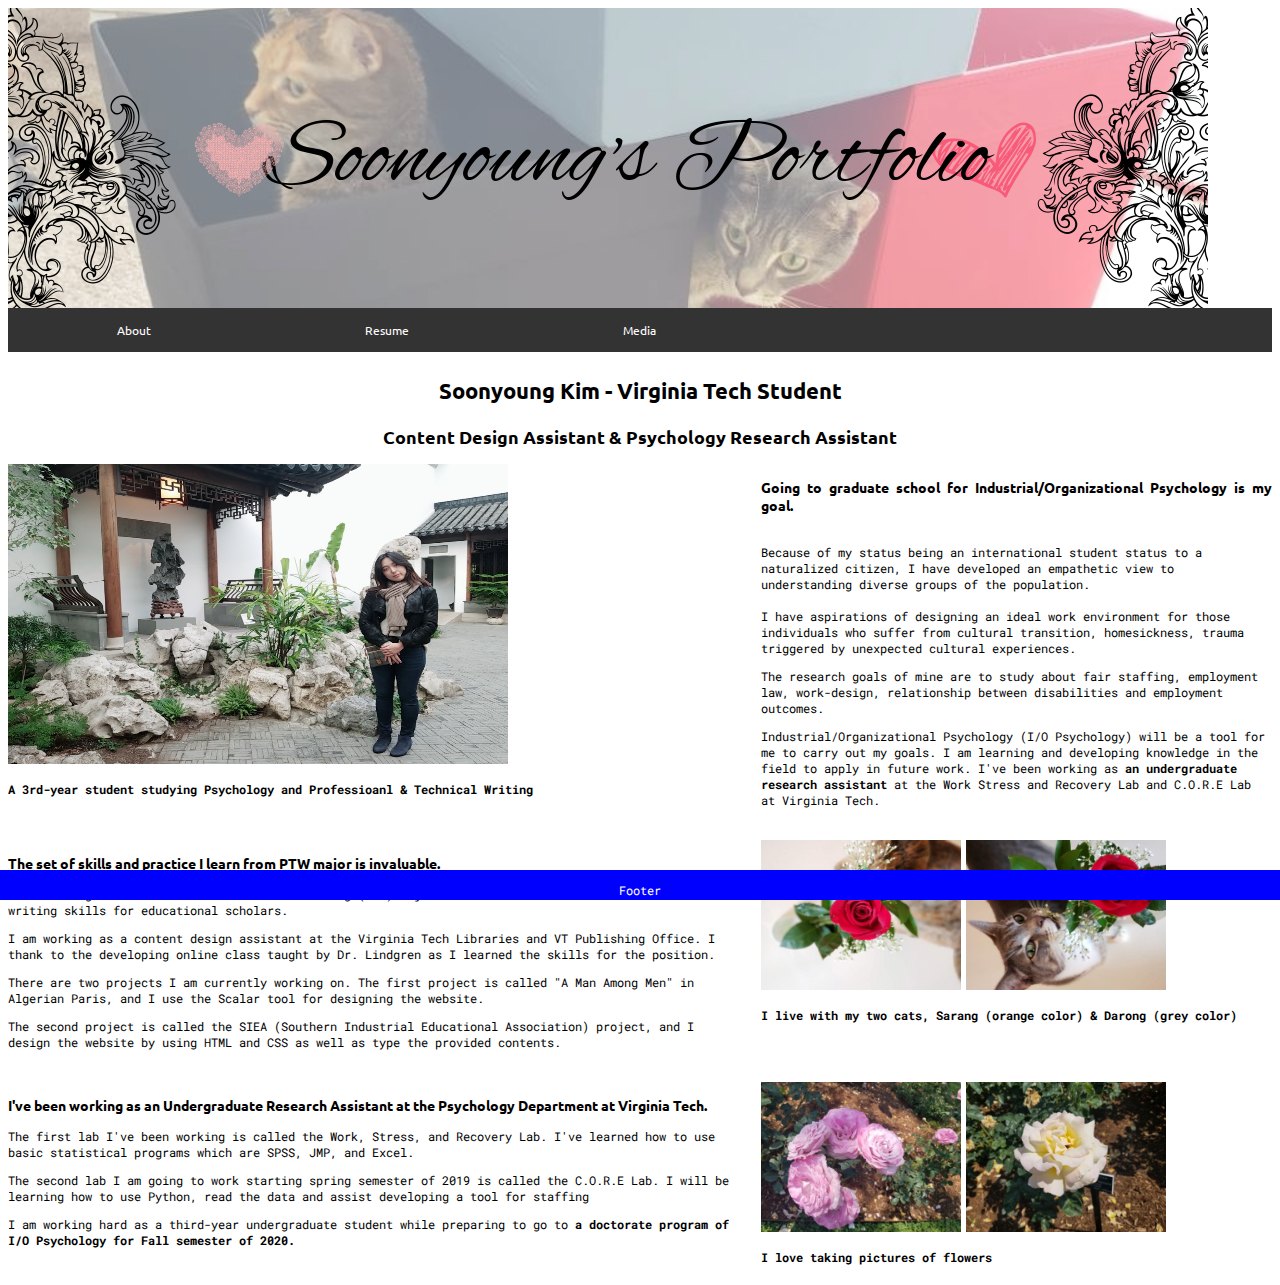
==== index.html @ d9237968 "progress" ====
<!DOCTYPE html>
<html lang="en">
  <head>
    <main>
      <a href="index.html">
      <img src="assets/img/img 7.jpg"
      style=width:1200px;height:300px;
      img align="middle" title="Soonyoung's Cats" alt="Cats"
      class="center"></a>

    <style>
    .img {
        display:block;
        margin-left: auto;
        margin-right: auto;
    }
    </style>
 </main>

    <title>Soonyoung C. Kim Portfolio</title>
    <meta charset="utf-8">
    <meta http-equiv="X-UA-Compatible" content="IE=edge">
    <meta name="viewport" content="width=device-width, initial-scale=1">
    <meta name="viewport" content="width=device-width, initial-scale=1, maximum-scale=1">
    <meta name="description" content="Professional Portfolio." />
    <meta name="author" content="Soonyoung Kim" />


    <link rel="stylesheet" type="text/css" href="assets/css/style.css" />
  </head>

    <ul class="navigation">
    <nav>
        <li><a class="active" href="index.html">About</a>
        <li><a href="resume.html">Resume</a>
        <li><a href="media.html">Media</a></li>
    </ul>
  </nav>

  <style>
  ul{
    list-style-type: none;
    margin: 0;
    padding: 0;
    overflow: hidden;
    background-color: #333;
  }

  li {
      float: right;
  }

  li a {
      display: block;
      color: white;
      text-align: center;
      padding: 14px 16px;
      text-decoration: none;
  }

  li a:hover {
      background-color: #111;
  }

  </style>

  <div>
    <h1>Soonyoung Kim - Virginia Tech Student </h1>
    <h2> Content Design Assistant & Psychology Research Assistant </h2>
    <p class="Home">
  </div>
</head>

<style>
h1{
  text-align: center;
  padding-top: 10px;
}
h2 {
  padding-top: 5px;
  text-align: center;
}
</style>

  <body>
    <section class="grid-container">

  <div id="soon-img1">
    <img src="assets/img/soon1.jpeg" alt="Myself"
      width="500" height="300">
    <p><b>A 3rd-year student studying Psychology and Professioanl & Technical Writing</b></p>
  </div>

  <div id="soon-txt1">
    <h3>Going to graduate school for Industrial/Organizational Psychology is my goal.</h3>
    <p>
      <br>Because of my status being an international student status to a naturalized citizen, I have developed an empathetic view to understanding diverse groups of the population.</br>
      <br>I have aspirations of designing an ideal work environment for those individuals who suffer from cultural transition, homesickness, trauma triggered by unexpected cultural experiences.</br>
    </p>
    <p>
      The research goals of mine are to study about fair staffing, employment law, work-design, relationship between disabilities and employment outcomes.
    </p>
      <p>
        Industrial/Organizational Psychology (I/O Psychology) will be a tool for me to carry out my goals. I am learning and developing knowledge in the field to apply in future work. I've been working as <b>an undergraduate research assistant</b> at the Work Stress and Recovery Lab and C.O.R.E Lab at Virginia Tech.
      </p>
  </div>
  <div id="soon-txt2">
    <h3>The set of skills and practice I learn from PTW major is invaluable.</h3>
    <p>
      The knowledge of Professional & Technical Writing (PTW) major trains me to be familiar with technical writing skills for educational scholars.
    </p>
    <p>
      I am working as a content design assistant at the Virginia Tech Libraries and VT Publishing Office. I thank to the developing online class taught by Dr. Lindgren as I learned the skills for the position.
    </p>
    <p>
      There are two projects I am currently working on. The first project is called "A Man Among Men" in Algerian Paris, and I use the Scalar tool for designing the website.
    </p>
    <p>The second project is called the SIEA (Southern Industrial Educational Association) project, and I design the website by using HTML and CSS as well as type the provided contents.
    </p>
  </div>

  <div id="soon-img2">
    <img src="assets/img/rose6.jpeg" alt="cat1"
    width="200" height="150">
    <img src="assets/img/rose5.jpeg" alt="cat2"
    width="200" height="150">
    <p><b>I live with my two cats, Sarang (orange color) & Darong (grey color)</b></p>
  </div>

  <div id="soon-img3">
    <img src="assets/img/rose3.jpeg" alt="flowers2"
    width="200" height="150">
    <img src="assets/img/rose4.jpeg" alt="flowers2"
    width="200" height="150">
    <p><b>I love taking pictures of flowers</b></p>
    </div>

  <div id="soon-txt3">
    <h3>I've been working as an Undergraduate Research Assistant at the Psychology Department at Virginia Tech. </h3>
    <p>
      The first lab I've been working is called the Work, Stress, and Recovery Lab. I've learned how to use basic statistical programs which are SPSS, JMP, and Excel.
    </p>
    <p>
      The second lab I am going to work starting spring semester of 2019 is called the C.O.R.E Lab. I will be learning how to use Python, read the data and assist developing a tool for staffing
    </p>
    <p>
      I am working hard as a third-year undergraduate student while preparing to go to <b>a doctorate program of I/O Psychology for Fall semester of 2020.</b>
    </p>

    <style>
    .footer {
      position: fixed;
      left: 0;
      bottom: 0;
      width: 100%;
      height: 25px;
      background-color: blue;
      color: white;
      text-align: center;
      padding-top: 0px;
      padding-bottom: 5px;
    }
    </style>

    <div class="footer">
      <p>Footer</p>
    </div>

  </body>
</html>
---- assets/css/style.css ----
@import url("https://fonts.googleapis.com/css?family=Montserrat|Roboto+Mono|Ubuntu");

html {
  font-size:18px;
}

p{
  font-family: 'Roboto Mono', monospace;
  font-size: 12px;
}

h1{
  font-family: 'Ubuntu', sans-serif;
  text-align: justify;
  font-size: 22px;
}

h2 {
  font-family: 'Ubuntu', sans-serif;
  text-align: justify;
  font-size: 18px;
}

h3 {
  font-family: 'Ubuntu', sans-serif;
  text-align: justify;
  font-size: 14px;
}

li{
  font-family: 'Ubuntu', sans-serif;
  text-align: justify;
  font-size: 12px;
}

h4 {
  font-family: 'Ubuntu', sans-serif;
  text-align: justify;
  font-size: 10px;
}

nav {
  display: grid;
  grid-template-columns: 1fr 1fr 1fr 1fr 1fr;
  list-style: none;
  text-align: right;
  padding: 0 0;
  font-family: 'Montserrat',sans-serif;
  }


.grid-container {
    display: grid;
    grid-gap: 20px;
  }

  div#soon-img1 {
    grid-column: 1 / 4;
    grid-row: 1 / 2;
  }
  div#soon-txt1{
    grid-column: 4 / 8;
    grid-row: 1 / 2;
  }

  div#soon-txt2 {
    grid-column: 1 / 4;
    grid-row: 2 / 3;
  }
  div#soon-img2 {
    grid-column: 4 / 8;
    grid-row: 2 / 3;
  }
  div#soon-txt3 {
    grid-column: 1 / 4;
    grid-row: 3 / 4;
  }

  div#soon-img3 {
    grid-column: 4 / 8;
    grid-row: 3  / 4;
  }

.body {
  display: grid;
  font-family:"Roboto", sans-serif;}
}
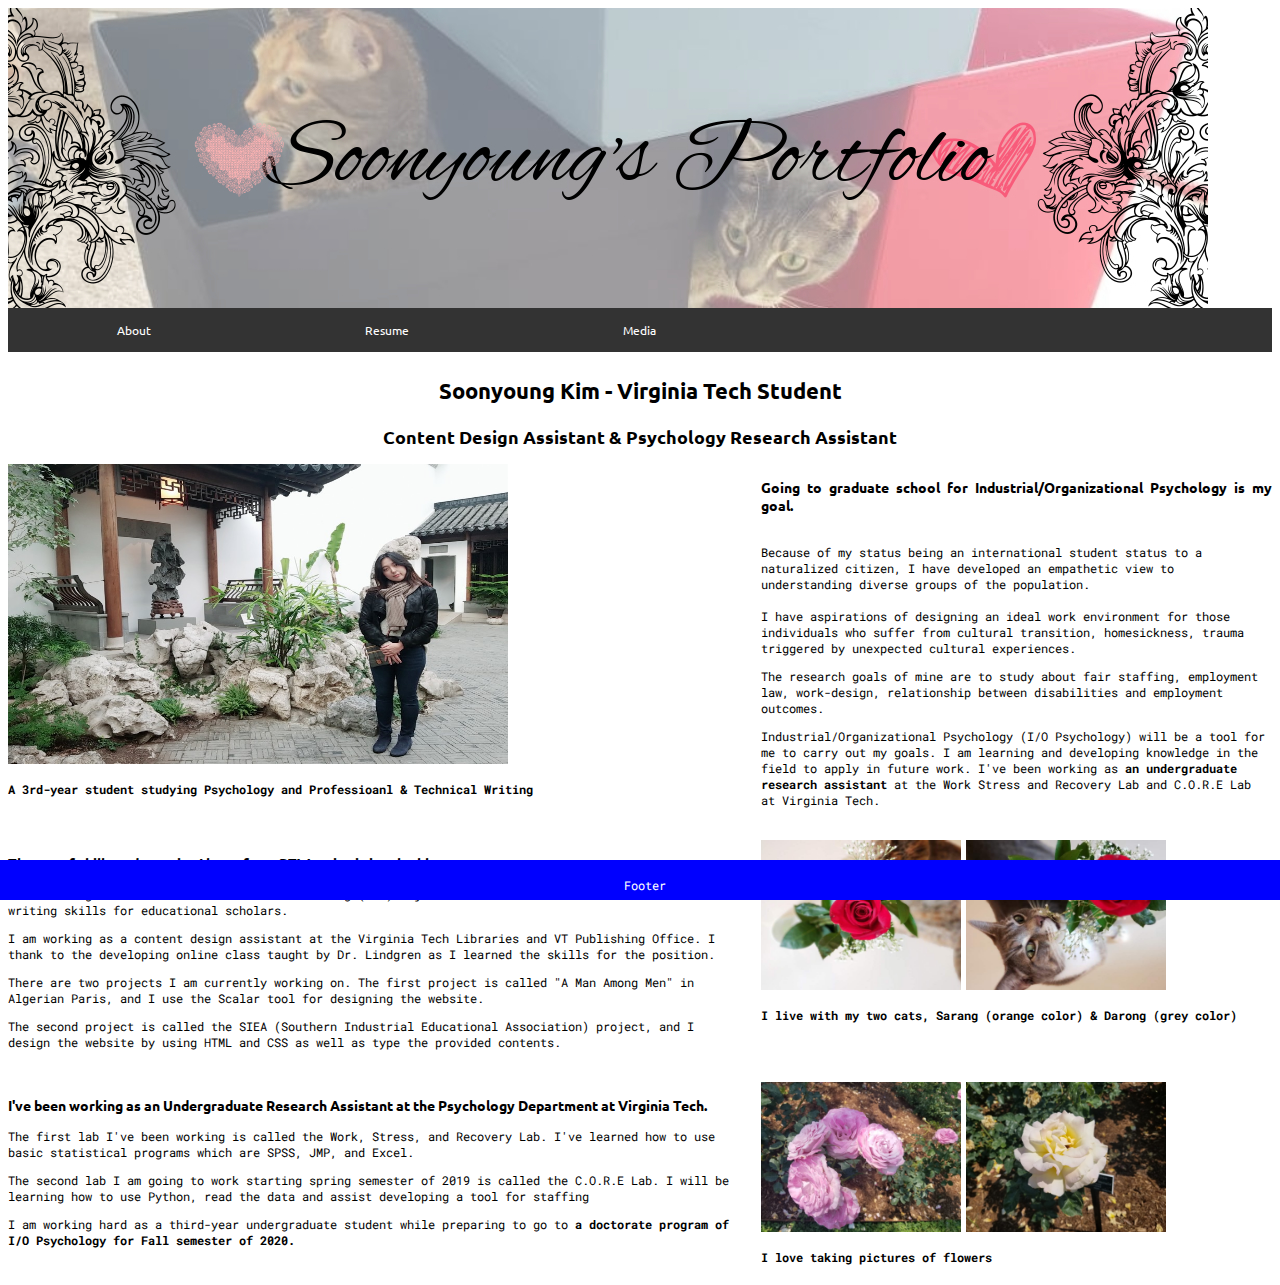
==== commit 905f73e5: "l" ====
--- a/index.html
+++ b/index.html
@@ -21,7 +21,6 @@
     <meta charset="utf-8">
     <meta http-equiv="X-UA-Compatible" content="IE=edge">
     <meta name="viewport" content="width=device-width, initial-scale=1">
-    <meta name="viewport" content="width=device-width, initial-scale=1, maximum-scale=1">
     <meta name="description" content="Professional Portfolio." />
     <meta name="author" content="Soonyoung Kim" />
 
@@ -147,7 +146,7 @@
       I am working hard as a third-year undergraduate student while preparing to go to <b>a doctorate program of I/O Psychology for Fall semester of 2020.</b>
     </p>
 
-    <style>
+  <style>
     .footer {
       position: fixed;
       left: 0;
@@ -157,11 +156,10 @@
       background-color: blue;
       color: white;
       text-align: center;
-      padding-top: 0px;
-      padding-bottom: 5px;
+      padding: 5px;
+      padding-bottom: 10px;
     }
-    </style>
-
+  </style>
     <div class="footer">
       <p>Footer</p>
     </div>
--- a/assets/css/style.css
+++ b/assets/css/style.css
@@ -2,6 +2,18 @@
 
 html {
   font-size:18px;
+}
+
+.page {
+  display: flex;
+  flex-wrap: wrap;
+}
+.section {
+  width: 100%;
+  height: 300px;
+  display: flex;
+  justify-content: center;
+  align-items: center;
 }
 
 p{
@@ -85,3 +97,16 @@
   display: grid;
   font-family:"Roboto", sans-serif;}
 }
+
+.footer {
+  position: fixed;
+  left: 0;
+  bottom: 0;
+  width: 100%;
+  height: 25px;
+  background-color: blue;
+  color: white;
+  text-align: center;
+  padding-top: 0px;
+  padding-bottom: 5px;
+}
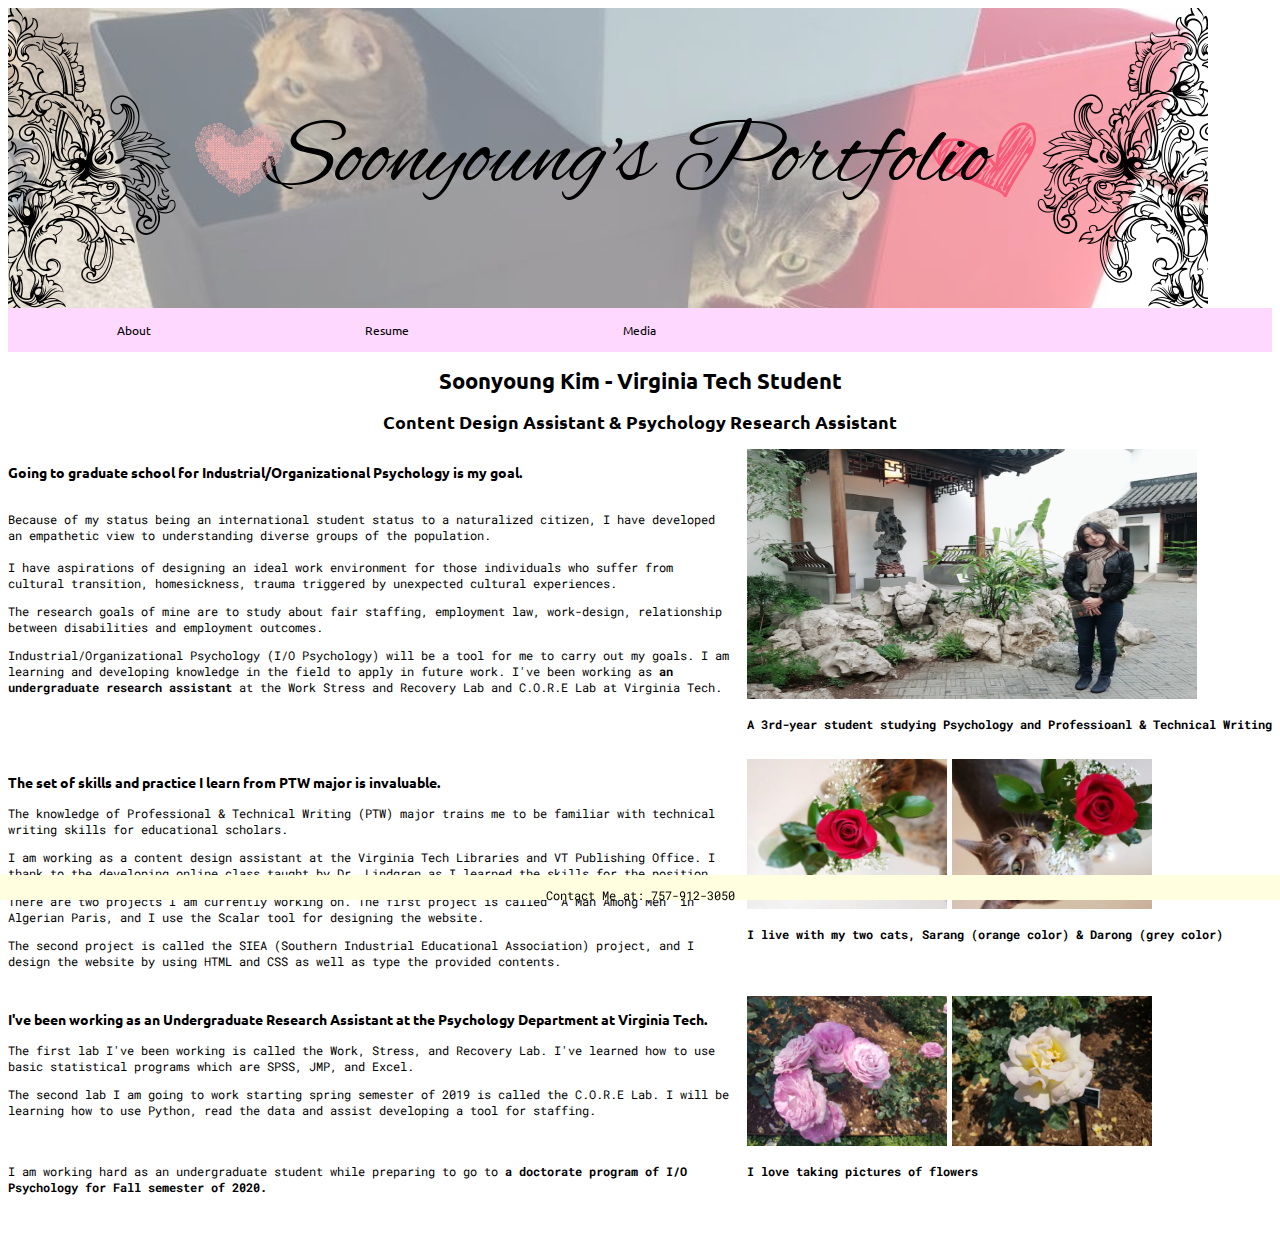
==== commit 802d1287: "almost done" ====
--- a/index.html
+++ b/index.html
@@ -3,24 +3,13 @@
   <head>
     <main>
       <a href="index.html">
-      <img src="assets/img/img 7.jpg"
-      style=width:1200px;height:300px;
-      img align="middle" title="Soonyoung's Cats" alt="Cats"
-      class="center"></a>
-
-    <style>
-    .img {
-        display:block;
-        margin-left: auto;
-        margin-right: auto;
-    }
-    </style>
- </main>
+      <img src="assets/img/img 7.jpg" img align="middle" title="Soonyoung's Cats" alt="Cats" class="center"/></a>
+  </main>
 
     <title>Soonyoung C. Kim Portfolio</title>
-    <meta charset="utf-8">
-    <meta http-equiv="X-UA-Compatible" content="IE=edge">
-    <meta name="viewport" content="width=device-width, initial-scale=1">
+    <meta charset="utf-8"/>
+    <meta http-equiv="X-UA-Compatible" content="IE=edge"/>
+    <meta name="viewport" content="width=device-width, initial-scale=1"/>
     <meta name="description" content="Professional Portfolio." />
     <meta name="author" content="Soonyoung Kim" />
 
@@ -28,67 +17,24 @@
     <link rel="stylesheet" type="text/css" href="assets/css/style.css" />
   </head>
 
+  <head>
     <ul class="navigation">
     <nav>
         <li><a class="active" href="index.html">About</a>
         <li><a href="resume.html">Resume</a>
         <li><a href="media.html">Media</a></li>
     </ul>
-  </nav>
-
-  <style>
-  ul{
-    list-style-type: none;
-    margin: 0;
-    padding: 0;
-    overflow: hidden;
-    background-color: #333;
-  }
-
-  li {
-      float: right;
-  }
-
-  li a {
-      display: block;
-      color: white;
-      text-align: center;
-      padding: 14px 16px;
-      text-decoration: none;
-  }
-
-  li a:hover {
-      background-color: #111;
-  }
-
-  </style>
+    </nav>
 
   <div>
     <h1>Soonyoung Kim - Virginia Tech Student </h1>
     <h2> Content Design Assistant & Psychology Research Assistant </h2>
     <p class="Home">
   </div>
-</head>
+  </head>
 
-<style>
-h1{
-  text-align: center;
-  padding-top: 10px;
-}
-h2 {
-  padding-top: 5px;
-  text-align: center;
-}
-</style>
-
-  <body>
-    <section class="grid-container">
-
-  <div id="soon-img1">
-    <img src="assets/img/soon1.jpeg" alt="Myself"
-      width="500" height="300">
-    <p><b>A 3rd-year student studying Psychology and Professioanl & Technical Writing</b></p>
-  </div>
+<body>
+  <section class="grid-container">
 
   <div id="soon-txt1">
     <h3>Going to graduate school for Industrial/Organizational Psychology is my goal.</h3>
@@ -103,6 +49,12 @@
         Industrial/Organizational Psychology (I/O Psychology) will be a tool for me to carry out my goals. I am learning and developing knowledge in the field to apply in future work. I've been working as <b>an undergraduate research assistant</b> at the Work Stress and Recovery Lab and C.O.R.E Lab at Virginia Tech.
       </p>
   </div>
+
+  <div id="soon-img1">
+    <img src="assets/img/soon1.jpeg" alt="myself" width="450" height="250"/>
+    <p><b>A 3rd-year student studying Psychology and Professioanl & Technical Writing</b></p>
+  </div>
+
   <div id="soon-txt2">
     <h3>The set of skills and practice I learn from PTW major is invaluable.</h3>
     <p>
@@ -119,20 +71,10 @@
   </div>
 
   <div id="soon-img2">
-    <img src="assets/img/rose6.jpeg" alt="cat1"
-    width="200" height="150">
-    <img src="assets/img/rose5.jpeg" alt="cat2"
-    width="200" height="150">
+    <img src="assets/img/rose6.jpeg" alt="cat1" width="200" height="150"/>
+    <img src="assets/img/rose5.jpeg" alt="cat2" width="200" height="150"/>
     <p><b>I live with my two cats, Sarang (orange color) & Darong (grey color)</b></p>
   </div>
-
-  <div id="soon-img3">
-    <img src="assets/img/rose3.jpeg" alt="flowers2"
-    width="200" height="150">
-    <img src="assets/img/rose4.jpeg" alt="flowers2"
-    width="200" height="150">
-    <p><b>I love taking pictures of flowers</b></p>
-    </div>
 
   <div id="soon-txt3">
     <h3>I've been working as an Undergraduate Research Assistant at the Psychology Department at Virginia Tech. </h3>
@@ -140,29 +82,23 @@
       The first lab I've been working is called the Work, Stress, and Recovery Lab. I've learned how to use basic statistical programs which are SPSS, JMP, and Excel.
     </p>
     <p>
-      The second lab I am going to work starting spring semester of 2019 is called the C.O.R.E Lab. I will be learning how to use Python, read the data and assist developing a tool for staffing
+      The second lab I am going to work starting spring semester of 2019 is called the C.O.R.E Lab. I will be learning how to use Python, read the data and assist developing a tool for staffing.
     </p>
-    <p>
-      I am working hard as a third-year undergraduate student while preparing to go to <b>a doctorate program of I/O Psychology for Fall semester of 2020.</b>
-    </p>
+    <br><p>
+      I am working hard as an undergraduate student while preparing to go to <b>a doctorate program of I/O Psychology for Fall semester of 2020.</b>
+    </p></br>
+  </div>
 
-  <style>
-    .footer {
-      position: fixed;
-      left: 0;
-      bottom: 0;
-      width: 100%;
-      height: 25px;
-      background-color: blue;
-      color: white;
-      text-align: center;
-      padding: 5px;
-      padding-bottom: 10px;
-    }
-  </style>
-    <div class="footer">
-      <p>Footer</p>
-    </div>
+  <div id="soon-img3">
+    <img src="assets/img/rose3.jpeg" alt="flowers2" width="200" height="150"/>
+    <img src="assets/img/rose4.jpeg" alt="flowers2" width="200" height="150"/>
+    <p><b>I love taking pictures of flowers</b></p>
+  </div>
 
+
+
+  <footer>
+    <p>Contact Me at: 757-912-3050</p>
+    </footer>
   </body>
 </html>
--- a/assets/css/style.css
+++ b/assets/css/style.css
@@ -4,10 +4,18 @@
   font-size:18px;
 }
 
+.img {
+  display:block;
+  margin-left: auto;
+  margin-right: auto;
+  width:1200px;height:300px
+}
+
 .page {
   display: flex;
   flex-wrap: wrap;
 }
+
 .section {
   width: 100%;
   height: 300px;
@@ -23,13 +31,14 @@
 
 h1{
   font-family: 'Ubuntu', sans-serif;
-  text-align: justify;
+  text-align: center;
   font-size: 22px;
 }
 
+
 h2 {
   font-family: 'Ubuntu', sans-serif;
-  text-align: justify;
+  text-align: center;
   font-size: 18px;
 }
 
@@ -37,6 +46,26 @@
   font-family: 'Ubuntu', sans-serif;
   text-align: justify;
   font-size: 14px;
+}
+
+ul{
+  list-style-type: none;
+  margin: 0;
+  padding: 0;
+  overflow: hidden;
+  background-color: #ffd8ff;
+}
+
+li a {
+    display: block;
+    color: black;
+    text-align: center;
+    padding: 14px 16px;
+    text-decoration: none;
+}
+
+li a:hover {
+    background-color: #d8ffd8;
 }
 
 li{
@@ -60,17 +89,17 @@
   font-family: 'Montserrat',sans-serif;
   }
 
-
 .grid-container {
     display: grid;
-    grid-gap: 20px;
+    grid-gap: 15px;
   }
 
-  div#soon-img1 {
+  div#soon-txt1 {
     grid-column: 1 / 4;
     grid-row: 1 / 2;
   }
-  div#soon-txt1{
+
+  div#soon-img1{
     grid-column: 4 / 8;
     grid-row: 1 / 2;
   }
@@ -79,10 +108,12 @@
     grid-column: 1 / 4;
     grid-row: 2 / 3;
   }
+
   div#soon-img2 {
     grid-column: 4 / 8;
     grid-row: 2 / 3;
   }
+
   div#soon-txt3 {
     grid-column: 1 / 4;
     grid-row: 3 / 4;
@@ -93,20 +124,20 @@
     grid-row: 3  / 4;
   }
 
+footer {
+    position: fixed;
+    left: 0;
+    bottom: 0;
+    width: 100%;
+    height: 15px;
+    background-color: lightyellow;
+    color: black;
+    text-align: center;
+    padding-top: 0;
+    padding-bottom: 10px;
+  }
+
 .body {
   display: grid;
-  font-family:"Roboto", sans-serif;}
-}
-
-.footer {
-  position: fixed;
-  left: 0;
-  bottom: 0;
-  width: 100%;
-  height: 25px;
-  background-color: blue;
-  color: white;
-  text-align: center;
-  padding-top: 0px;
-  padding-bottom: 5px;
-}
+  font-family:"Roboto", sans-serif;
+  }
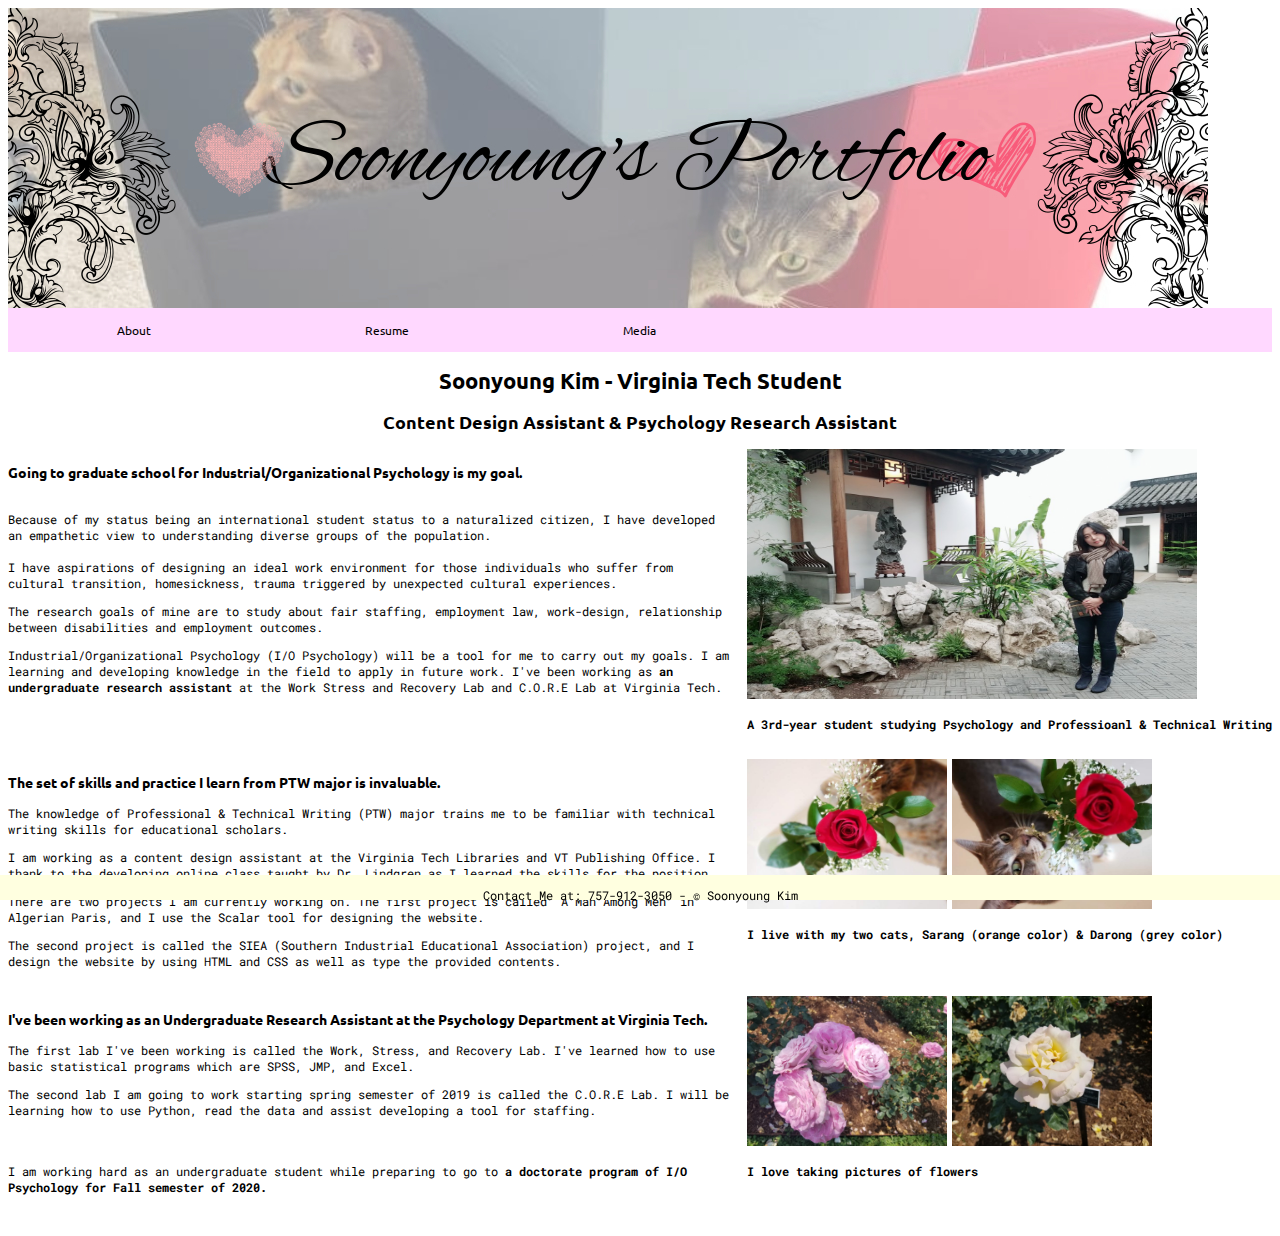
==== commit 512db8e2: "Completed by Soonyoung Kim" ====
--- a/index.html
+++ b/index.html
@@ -95,10 +95,8 @@
     <p><b>I love taking pictures of flowers</b></p>
   </div>
 
-
-
   <footer>
-    <p>Contact Me at: 757-912-3050</p>
+    <p>Contact Me at: 757-912-3050 - © Soonyoung Kim</p>
     </footer>
   </body>
 </html>
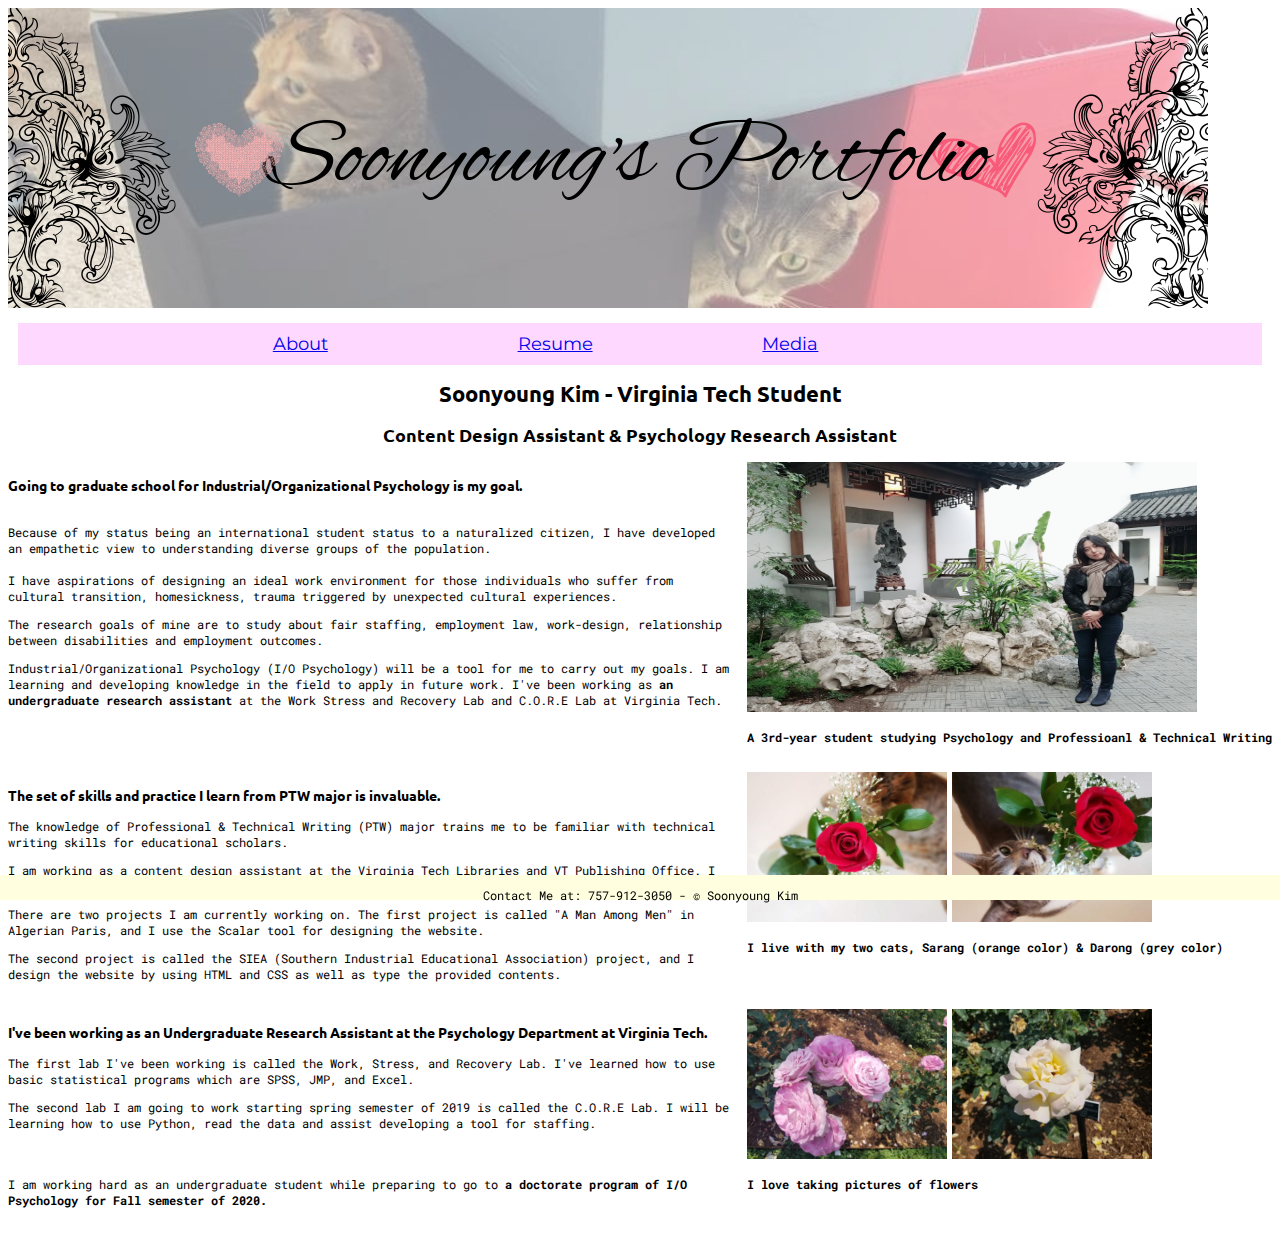
==== commit f7513ff8: ":)" ====
--- a/index.html
+++ b/index.html
@@ -2,9 +2,10 @@
 <html lang="en">
   <head>
     <main>
-      <a href="index.html">
-      <img src="assets/img/img 7.jpg" img align="middle" title="Soonyoung's Cats" alt="Cats" class="center"/></a>
-  </main>
+      <a href="index.html"/>
+      <img src="assets/img/img 7.jpg" title="Soonyoung's Cats" alt="Cats" class="center"/>
+    </main>
+  </head>
 
     <title>Soonyoung C. Kim Portfolio</title>
     <meta charset="utf-8"/>
@@ -12,29 +13,24 @@
     <meta name="viewport" content="width=device-width, initial-scale=1"/>
     <meta name="description" content="Professional Portfolio." />
     <meta name="author" content="Soonyoung Kim" />
+    <link rel="stylesheet" type="text/css" href="assets/css/style.css" />
 
-
-    <link rel="stylesheet" type="text/css" href="assets/css/style.css" />
-  </head>
-
-  <head>
     <ul class="navigation">
     <nav>
-        <li><a class="active" href="index.html">About</a>
-        <li><a href="resume.html">Resume</a>
-        <li><a href="media.html">Media</a></li>
-    </ul>
+        <a class="active" href="index.html">About</a>
+        <a href="resume.html">Resume</a>
+        <a href="media.html">Media</a>
     </nav>
+  </ul>
 
   <div>
     <h1>Soonyoung Kim - Virginia Tech Student </h1>
     <h2> Content Design Assistant & Psychology Research Assistant </h2>
     <p class="Home">
   </div>
-  </head>
 
 <body>
-  <section class="grid-container">
+  <section class="grid-container"/>
 
   <div id="soon-txt1">
     <h3>Going to graduate school for Industrial/Organizational Psychology is my goal.</h3>
--- a/assets/css/style.css
+++ b/assets/css/style.css
@@ -9,6 +9,7 @@
   margin-left: auto;
   margin-right: auto;
   width:1200px;height:300px
+  align: middle;
 }
 
 .page {
@@ -50,23 +51,12 @@
 
 ul{
   list-style-type: none;
-  margin: 0;
-  padding: 0;
+  margin: 10px;
+  padding: 10px;
   overflow: hidden;
   background-color: #ffd8ff;
 }
 
-li a {
-    display: block;
-    color: black;
-    text-align: center;
-    padding: 14px 16px;
-    text-decoration: none;
-}
-
-li a:hover {
-    background-color: #d8ffd8;
-}
 
 li{
   font-family: 'Ubuntu', sans-serif;
@@ -84,7 +74,7 @@
   display: grid;
   grid-template-columns: 1fr 1fr 1fr 1fr 1fr;
   list-style: none;
-  text-align: right;
+  text-align: middle;
   padding: 0 0;
   font-family: 'Montserrat',sans-serif;
   }
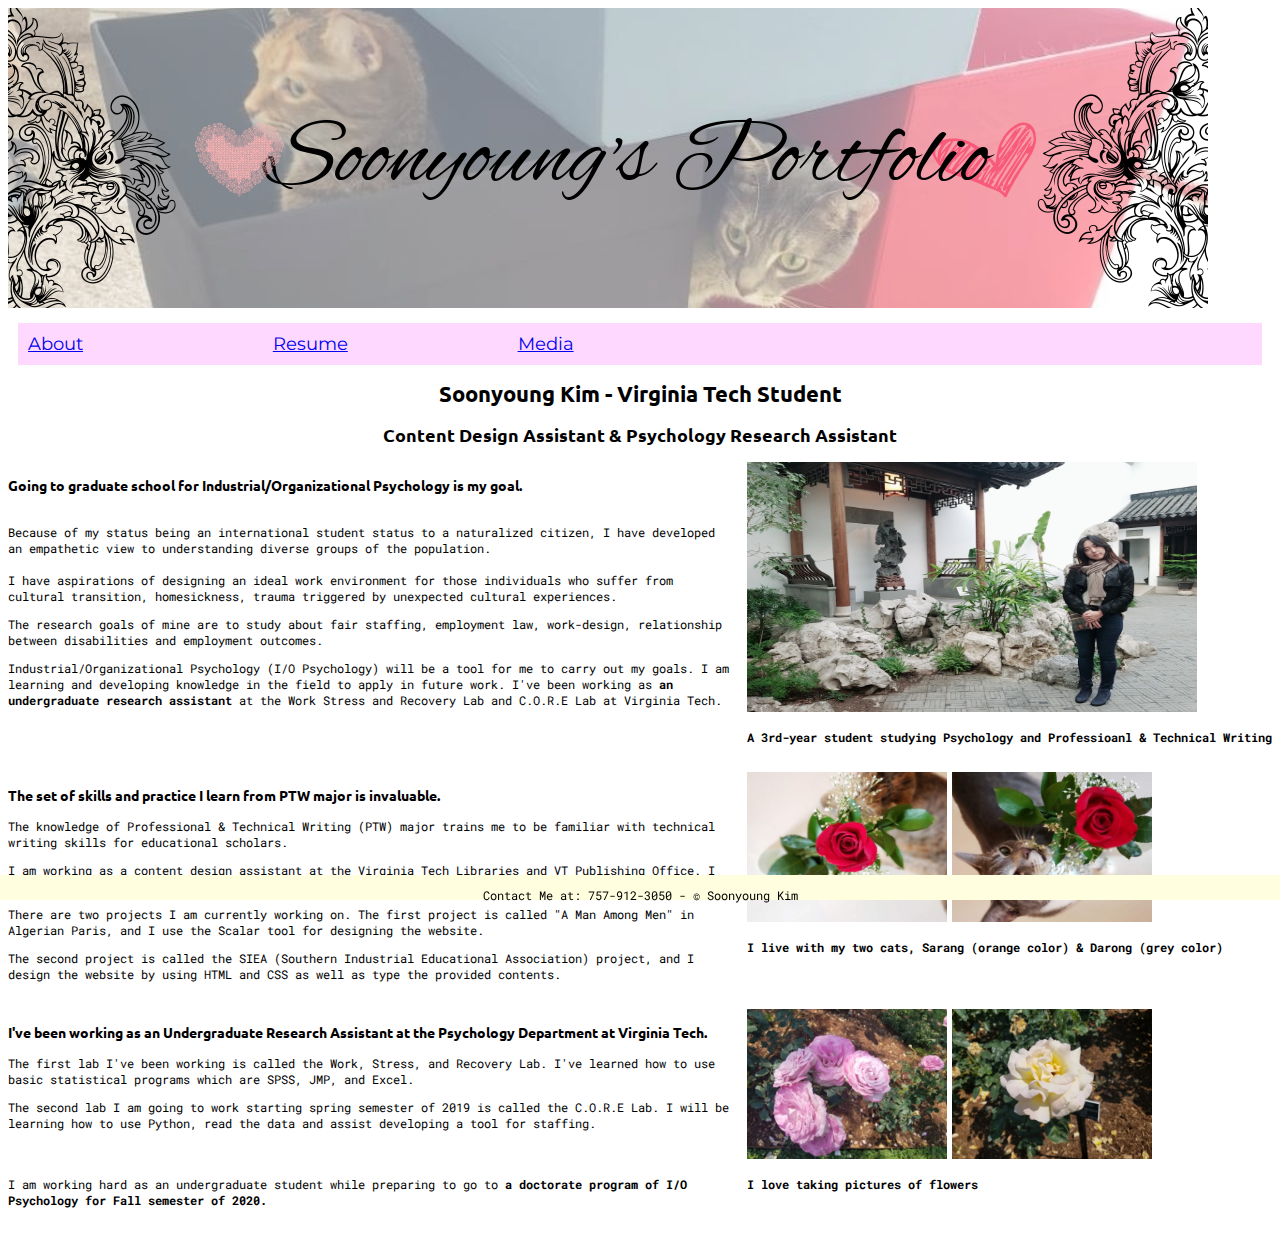
==== commit 0b585e43: "." ====
--- a/index.html
+++ b/index.html
@@ -2,18 +2,22 @@
 <html lang="en">
   <head>
     <main>
-      <a href="index.html"/>
-      <img src="assets/img/img 7.jpg" title="Soonyoung's Cats" alt="Cats" class="center"/>
+      <a href="index.html"></a>
+      <img src="assets/img/img 7.jpg" title="Soonyoung's Cats" alt="Cats" class="center"></img>
     </main>
   </head>
 
+  <head>
     <title>Soonyoung C. Kim Portfolio</title>
     <meta charset="utf-8"/>
-    <meta http-equiv="X-UA-Compatible" content="IE=edge"/>
-    <meta name="viewport" content="width=device-width, initial-scale=1"/>
-    <meta name="description" content="Professional Portfolio." />
-    <meta name="author" content="Soonyoung Kim" />
+    <meta http-equiv="X-UA-Compatible" content="IE=edge"></meta>
+    <meta name="viewport" content="width=device-width", initial-scale="1"></meta>
+    <meta name="description" content="Professional Portfolio."></meta>
+    <meta name="author" content="Soonyoung Kim"></meta>
+
+    <!-- CSS -->
     <link rel="stylesheet" type="text/css" href="assets/css/style.css" />
+  </head>
 
     <ul class="navigation">
     <nav>
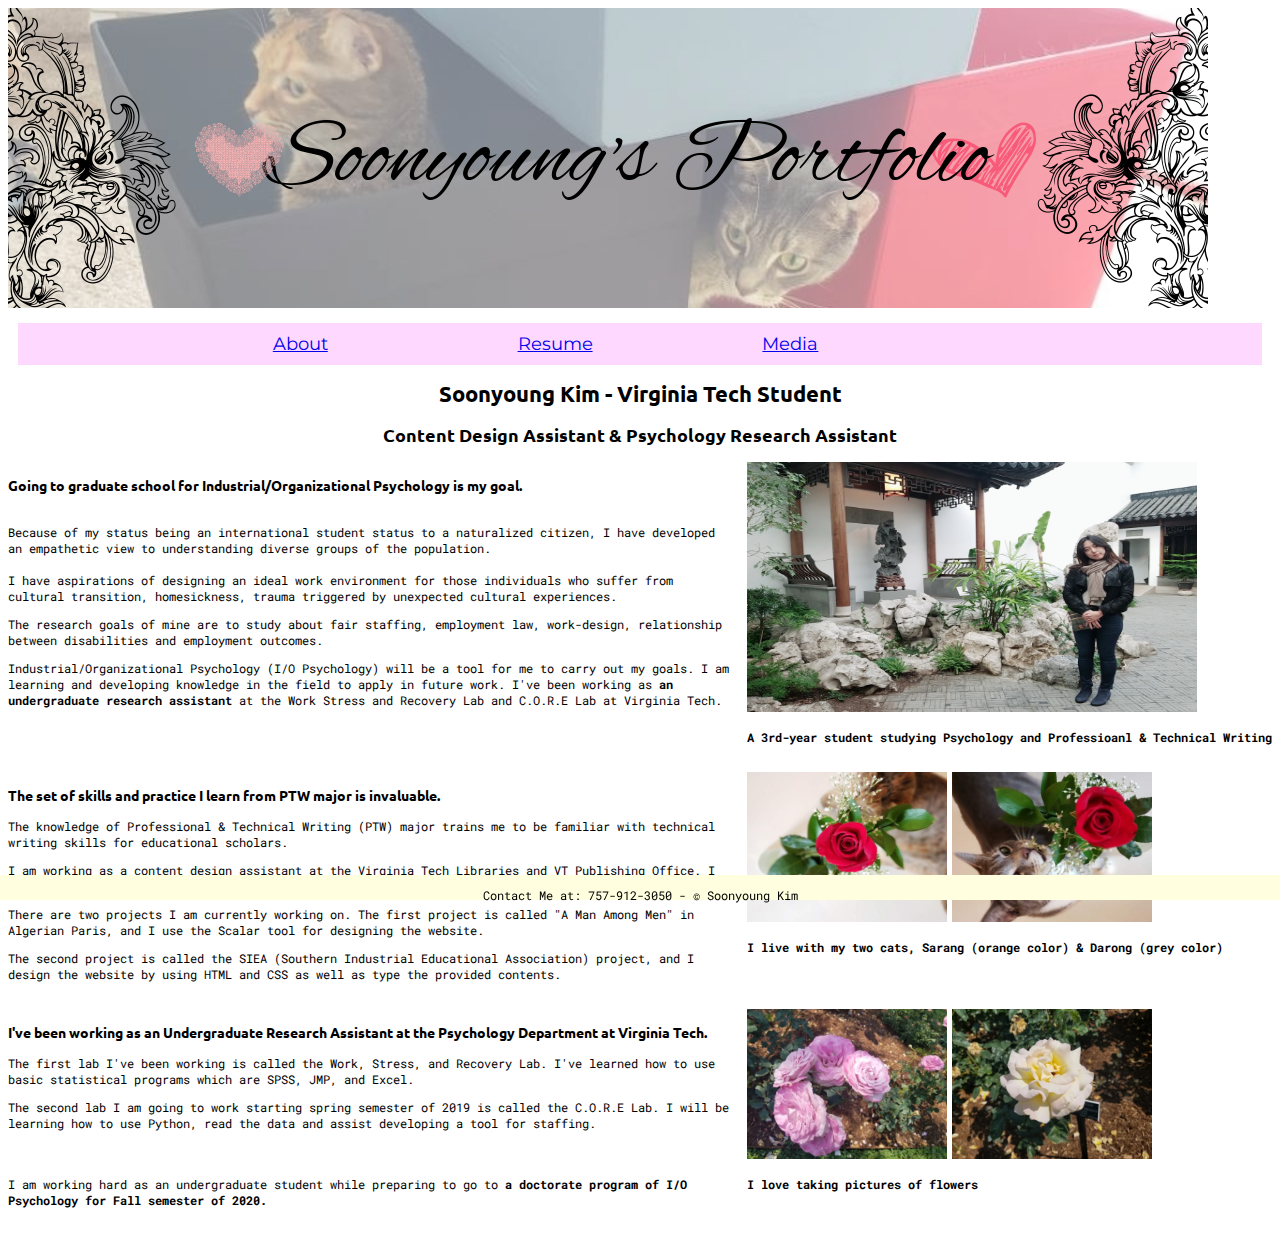
==== commit ace99678: "." ====
--- a/index.html
+++ b/index.html
@@ -2,22 +2,20 @@
 <html lang="en">
   <head>
     <main>
-      <a href="index.html"></a>
-      <img src="assets/img/img 7.jpg" title="Soonyoung's Cats" alt="Cats" class="center"></img>
+      <a href="index.html"/>
+      <img src="assets/img/img 7.jpg" title="Soonyoung's Cats" alt="Cats" class="center"/>
     </main>
   </head>
 
   <head>
     <title>Soonyoung C. Kim Portfolio</title>
     <meta charset="utf-8"/>
-    <meta http-equiv="X-UA-Compatible" content="IE=edge"></meta>
-    <meta name="viewport" content="width=device-width", initial-scale="1"></meta>
-    <meta name="description" content="Professional Portfolio."></meta>
-    <meta name="author" content="Soonyoung Kim"></meta>
-
-    <!-- CSS -->
+    <meta http-equiv="X-UA-Compatible" content="IE=edge"/>
+    <meta name="viewport" content="width=device-width, initial-scale=1"/>
+    <meta name="description" content="Professional Portfolio." />
+    <meta name="author" content="Soonyoung Kim" />
     <link rel="stylesheet" type="text/css" href="assets/css/style.css" />
-  </head>
+</head>
 
     <ul class="navigation">
     <nav>
